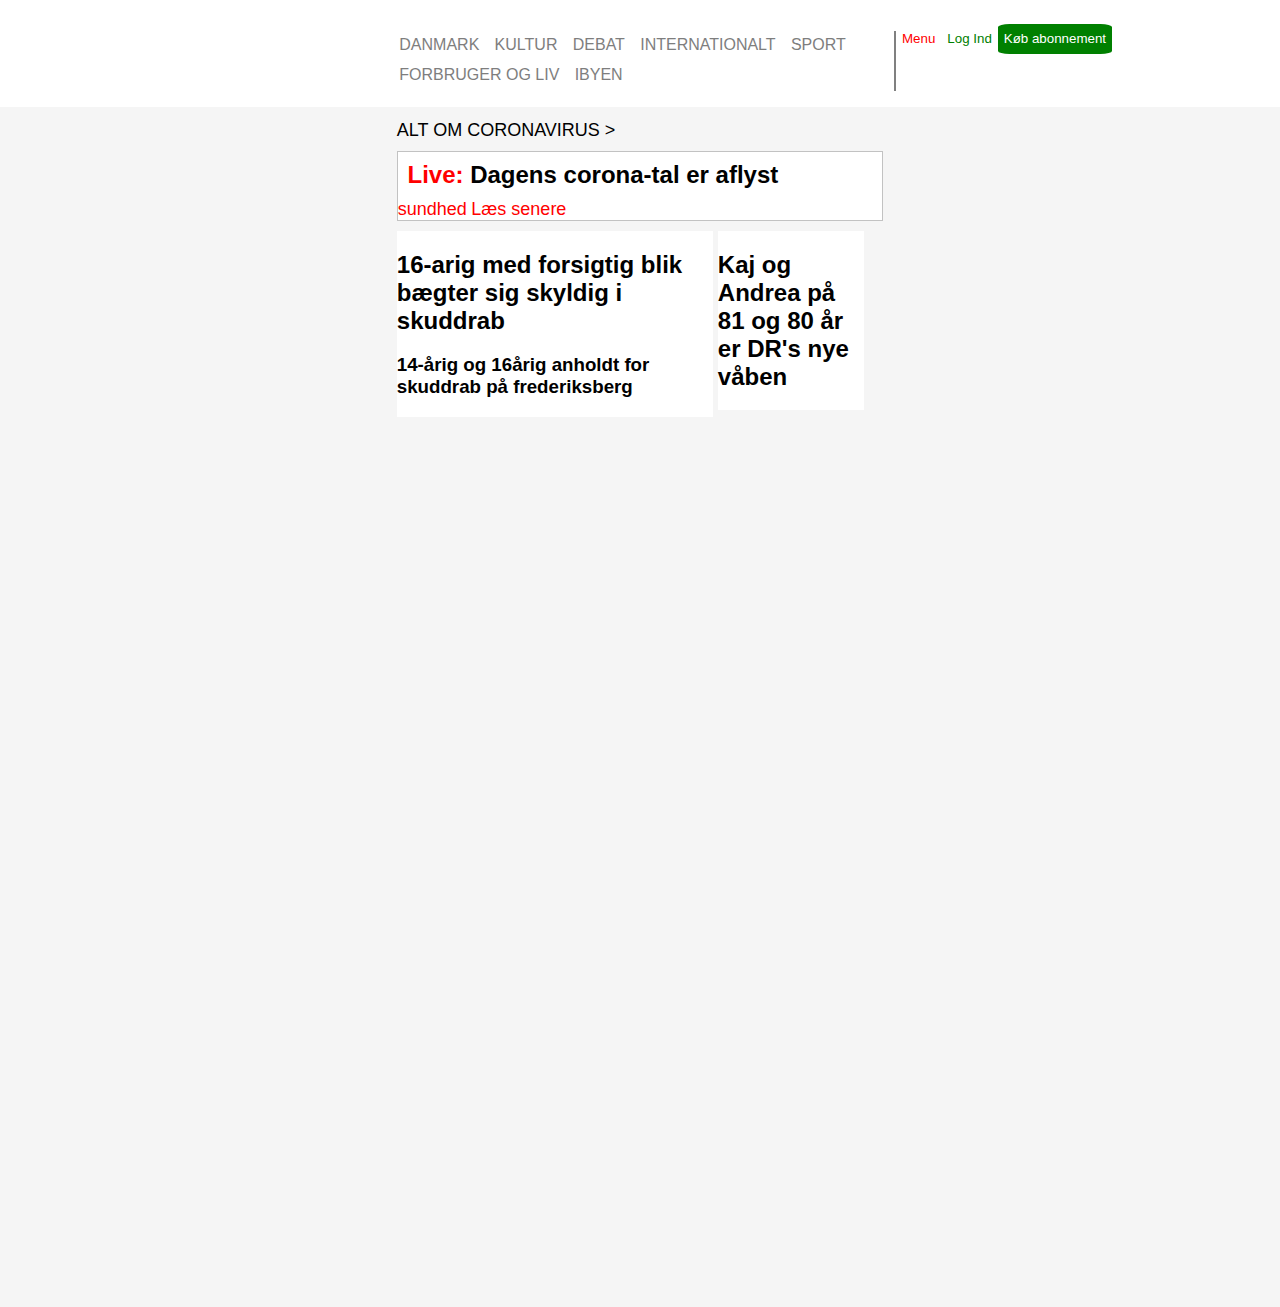
==== index.html @ b743ba48 "first update" ====
<!DOCTYPE html>
<html lang="en">
<head>
    <meta charset="UTF-8">
    <meta name="viewport" content="width=device-width, initial-scale=1.0">
    <link rel="stylesheet" href="./css/index.css">
    <title>Document</title>
</head>
<header>
    <nav>
        <ul id="left_nav">
            <li>
                <a href="/index.html"> DANMARK </a>
            </li>
            <li>
                <a href="/#">KULTUR</a>
            </li>
            <li>
                <a href="/#">DEBAT</a>
            </li>
            <li>
                <a href="/#">INTERNATIONALT</a>
            </li>
            <li>
                <a href="/#">SPORT</a>
            </li>
            <li>
                <a href="/#">FORBRUGER OG LIV</a>
            </li>
            <li>
                <a href="/#">IBYEN</a>
            </li>
        </ul>
        <button id="menu">Menu</button>
        <button id="logind">Log Ind</button>
        <button id="køb">Køb abonnement</button>
    </nav>
</header>
<body>
    <div id="main">
        <div id="wrapper">
                <a href="">ALT OM CORONAVIRUS ></a>
                
            <div id="corona">
                <span>
                    <p id="coronaTekst01"><span style="color: red;">Live: </span> Dagens corona-tal er aflyst</p>
                </span>
                <span>
                    <a href="">sundhed</a>
                    <a href="">Læs senere</a>
                </span>
            </div>
            <div id="seccondArticle">
                <article id="a1">
                    <a href="#"><img src="https://politiken.dk/incoming/img7926984.hcwsf7/ALTERNATES/p3x2_750/Afh%C3%B8ringer%20i%20instrukskommissionen" alt=""></a>
                    <h2>16-arig med forsigtig blik bægter sig skyldig i skuddrab</h2>
                    <h3>14-årig og 16årig anholdt for skuddrab på frederiksberg</h3>
                </article>
                <article id="a2">
                    <a href="#"><img src="https://politiken.dk/incoming/img7811044.iqt2uk/ALTERNATES/p3x2_300/Kaj%20og%20Andrea" alt=""></a>
                    <h2>Kaj og Andrea på 81 og 80 år er DR's nye våben</h2>
                </article>
            </div>
        </div>
    </div>
</body>
<footer>

</footer>
</html>
---- css/index.css ----
* {
    box-sizing: border-box;
    font-family: Arial,sans-serif;
  }
  header{
    background-repeat:no-repeat;
    background-size:100%;
    /* width:80%; */
    margin:auto;
}
header:after{
    content:"";
    clear: both;
    display:block;
}
body{
    margin:0px;
}
  
  /* ************************************************** NAV START ******************************************** */
nav ul:after{
    content:"";
    display: table;
    clear:both;
}
nav{
    font-family: Arial,sans-serif;
    /* width: 70%; */
    margin:auto;
    /* height: 55px; */
    padding-top:15px;
    /* -webkit-box-shadow: 0px 4px 5px 2px rgba(0,0,0,0.75);
    -moz-box-shadow: 0px 4px 5px 2px rgba(0,0,0,0.75);
    box-shadow: 0px 4px 5px 2px rgba(0,0,0,0.75); */
}
nav:after{
    content:"";
    display: table;
    clear: both;
}
nav ul{
    float: left;
    padding-left: 30%;
    /* width:480px; */
    /* margin:auto; */
    width: 70%;
    list-style-type:none;
    border-right: 2px solid grey;

}
nav ul:after{
    content:"";
    display: table;
    clear: both;
}
#left_nav li{
    
    float: left;
    /* width:14%; */
    margin-left:3%;
    /* text-align: center; */
}
/* nav #left_nav > li:hover{
    border-bottom:2px solid #F5C453;
    border-radius:18px;
} */
nav ul li a{
    text-decoration: none;
    color:#7e7e7e;
    width:100%;
    display:block;
    margin-top: 5px;
    height:25px;
}
nav > button{
   float: left; 
   margin-top: 0.7%;
   height: 30px;
}
#menu{
    border:none;
    background-color: white;
    color: red;
}
#logind{
    border: green;
    background-color: white;
    color: green;
}
#køb{
    border-radius: 10%;
    border:green;
    background-color: green;
    color: white;
}
/* **************************************** MAIN ************************************ */
#main{
    background-color: #f5f5f5;
    height: 1200px;
}
#wrapper{
    width: 38%;
    margin: auto;
    padding-top:1%;
}
#wrapper > a{
    text-decoration: none;
    color:black;
    font-size: large;
    font-weight: 500;
    margin-top: 2%;
    padding-bottom: 2%;
}

/* **************************************** First article ***************************** */
#corona{
    background-color: white;
    border: 1px solid rgb(194, 194, 194);
    margin-top:2%;
}
#corona > span{
    width: 100%;
    float: left;
}
#coronaTekst01{
    float: left;
    font-size: x-large;
    font-weight: bold;
    margin:2%;
}

#corona > span > a{
    color: red!important;
    text-decoration: none;
    color:black;
    font-size: large;
    padding-top:2%;
    padding-bottom:2%;
}
#corona:after{
    content:"";
    display: table;
    clear: both;
}

/* ********************************** SECCONDLY ARTICLE ********************* */
#seccondArticle{
    width: 100%;
    margin-top: 2%;
}
#a1{
    width:65%;
    float: left;
    margin-right: 1%;
    background-color: white;
}
#a1 img{
    display: block;
    width: auto;
    width: 100%;
}
#a2{
    float: left;
    background-color: white;
    width: 30%;
}
#a2 img{
    display: block;
    width: 100%;
}
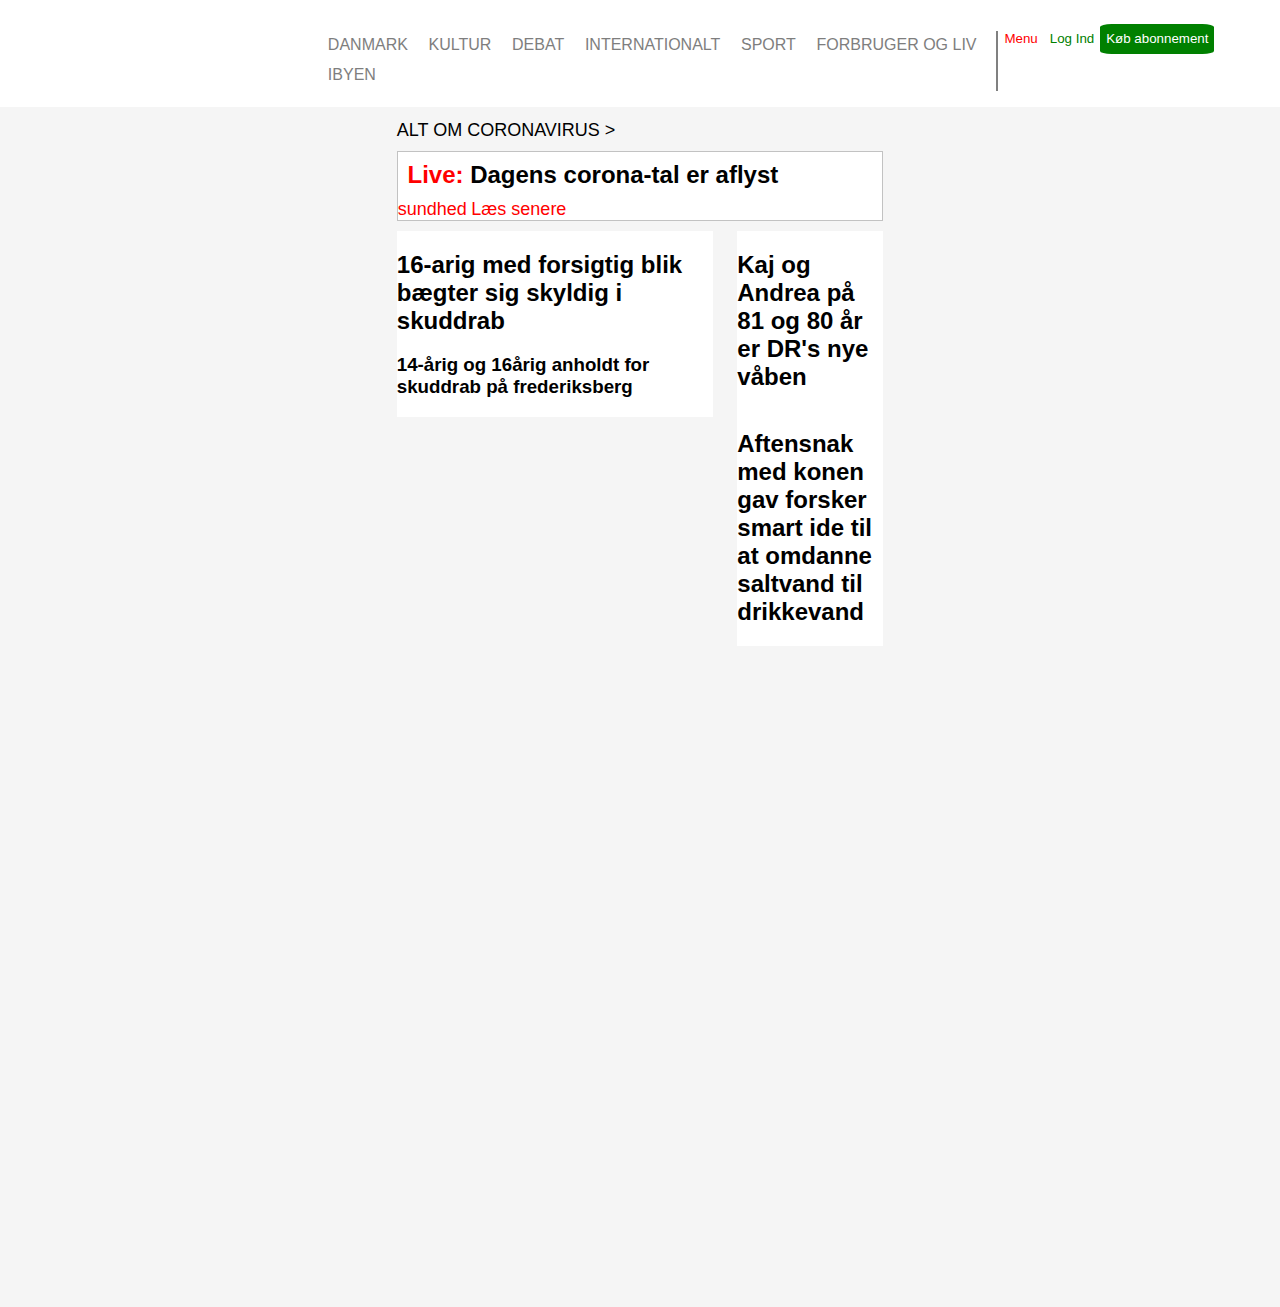
==== commit dbd7233d: "21 sep" ====
--- a/index.html
+++ b/index.html
@@ -60,7 +60,12 @@
                     <a href="#"><img src="https://politiken.dk/incoming/img7811044.iqt2uk/ALTERNATES/p3x2_300/Kaj%20og%20Andrea" alt=""></a>
                     <h2>Kaj og Andrea på 81 og 80 år er DR's nye våben</h2>
                 </article>
+                <article id="a3">
+                    <a href="file:///D:/Github_Reposities/2-Semester-HTML/article.html"><img src="https://politiken.dk/incoming/img7929420.f06s7t/ALTERNATES/p3x2_300/Drikkevand" alt=""></a>
+                    <h2>Aftensnak med konen gav forsker smart ide til at omdanne saltvand til drikkevand</h2>
+                </article>
             </div>
+            
         </div>
     </div>
 </body>
--- a/css/index.css
+++ b/css/index.css
@@ -40,10 +40,10 @@
 }
 nav ul{
     float: left;
-    padding-left: 30%;
+    padding-left: 24%;
     /* width:480px; */
     /* margin:auto; */
-    width: 70%;
+    width: 78%;
     list-style-type:none;
     border-right: 2px solid grey;
 
@@ -160,11 +160,28 @@
     width: 100%;
 }
 #a2{
-    float: left;
+    float: right;
     background-color: white;
     width: 30%;
 }
 #a2 img{
     display: block;
     width: 100%;
+}
+#a3{
+    float: right;
+    background-color: white;
+    width: 30%;
+}
+#a3 img{
+    display: block;
+    width: 100%;
+}
+
+/* ****************************************** MAIN ARTICLE **************************************** */
+
+.mainArticle img{
+    display: block;
+    width: 100%;
+    margin: auto;
 }